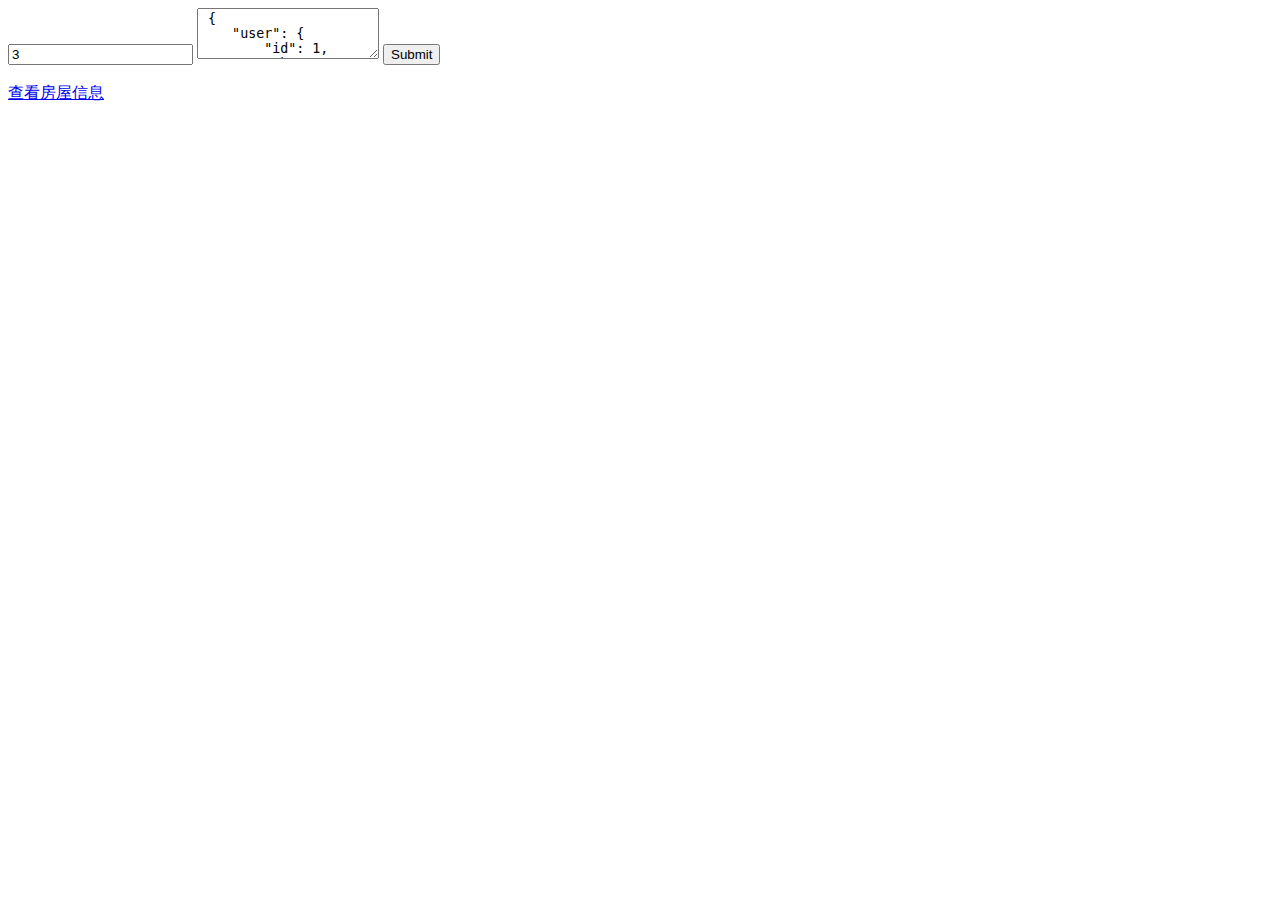
==== WebContent/controllTest.htm @ 5d7a242f "pinan xiaoqu" ====
<!DOCTYPE html>
<html>
<head>
<meta charset="UTF-8">
<title>Insert title here</title>
</head>
<body>
<form action="CarServlet/add" method="post">
<input type="text" name="method" value="3">
<textarea rows="3" cols="20" name="params">
 {
    "user": {
        "id": 1,
        "phone": "18323234567",
        "name": "杨干警",
        "password": "000000",
        "type": 2,
        "areaID": 1,
        "isDelete": false,
        "header": ""
    },
    "car": {
        "plateNum": "赣G3221",
        "brand": "奔驰",
        "color": "红色",
        "carNum": "1232131",
        "owner": "张三",
        "pinYin": "",
        "cardID": "123123112121234",
        "phone": "13241322314",
        "areaID": 1,
        "adderID": 1,
        "createDate": "2017-03-12",
        "isDelete": false,
        "areaName": "",
        "adderName": ""
    }
}
</textarea>
<input type="submit">
</form>

<!-- <script type="text/javascript" src="scripts/jquery-1.9.1.min.js"></script>
<script type="text/javascript">
	$(function(){
		$("#testJson").click(function(){
			var url = "AreaServlet?method=4";
			var args = {user:{
				id:1,
				phone:'18323234567',
				name:'杨干警',
				password:'000000',
				type:2,
				areaID:1,
				isDelete:false
				},placeStation:'七里湖派出所'
				};
			/* $.post(url, args, function(data){
				
			},"json");  */
			
			$.ajax({  
	            type: "POST",  
	            url: url,  
	            contentType: "application/json", //必须有  
	            dataType: "json", //表示返回值类型，不必须  
	            data: JSON.stringify(args),  //相当于 //data: "{'str1':'foovalue', 'str2':'barvalue'}",  
	            success: function (jsonResult) {  
	                alert(jsonResult);  
	            }  
	        });  
	      
			
			/* $.ajax({

                type : 'post',

                url : url,

                //设置contentType类型为json

                contentType : 'application/json;charset=utf-8',

                //json数据

                data : args,

                //请求成功后的回调函数

                success : function(data) {

                         alert(data);

                }

      }); */
			
			return false;
		});
	})
</script> -->

<!-- <input type="button" id="testJson" value="testJson"/> -->

<br>
<a href="/mySafeArea/HouseServlet/getBasic">查看房屋信息</a>
</body>
</html>
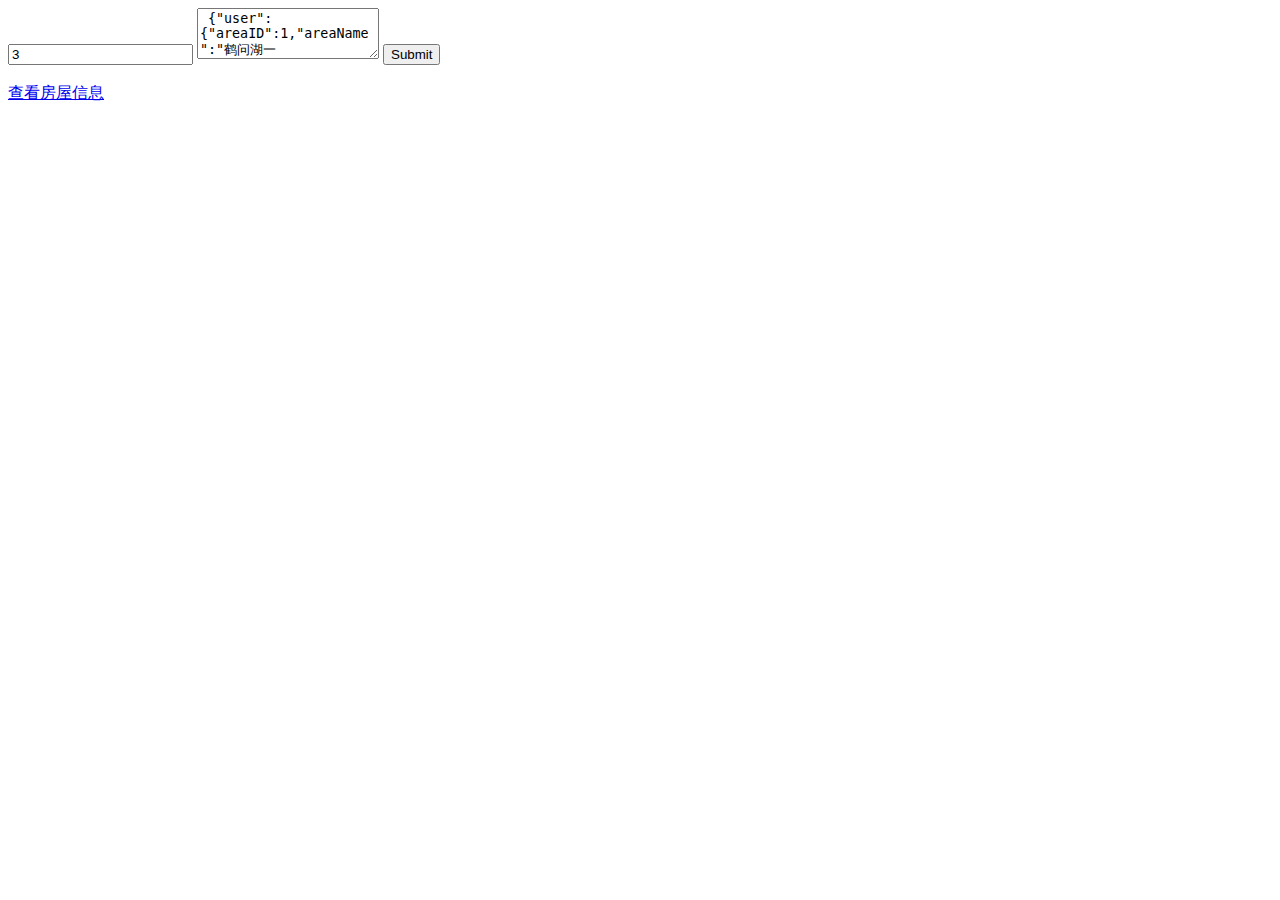
==== commit 6aa478d6: "update" ====
--- a/WebContent/controllTest.htm
+++ b/WebContent/controllTest.htm
@@ -5,37 +5,10 @@
 <title>Insert title here</title>
 </head>
 <body>
-<form action="CarServlet/add" method="post">
+<form action="../AreaServlet" method="post">
 <input type="text" name="method" value="3">
 <textarea rows="3" cols="20" name="params">
- {
-    "user": {
-        "id": 1,
-        "phone": "18323234567",
-        "name": "杨干警",
-        "password": "000000",
-        "type": 2,
-        "areaID": 1,
-        "isDelete": false,
-        "header": ""
-    },
-    "car": {
-        "plateNum": "赣G3221",
-        "brand": "奔驰",
-        "color": "红色",
-        "carNum": "1232131",
-        "owner": "张三",
-        "pinYin": "",
-        "cardID": "123123112121234",
-        "phone": "13241322314",
-        "areaID": 1,
-        "adderID": 1,
-        "createDate": "2017-03-12",
-        "isDelete": false,
-        "areaName": "",
-        "adderName": ""
-    }
-}
+ {"user":{"areaID":1,"areaName":"鹤问湖一号","header":"www.jju.com","id":1,"name":"曹鹏飞","password":"123","phone":"123","policeID":1,"type":2}}
 </textarea>
 <input type="submit">
 </form>
@@ -103,6 +76,7 @@
 <!-- <input type="button" id="testJson" value="testJson"/> -->
 
 <br>
-<a href="/mySafeArea/HouseServlet/getBasic">查看房屋信息</a>
+<a href="/mySafeArea/HouseServlet/getBasic">查看房屋信息</a><br>
+
 </body>
 </html>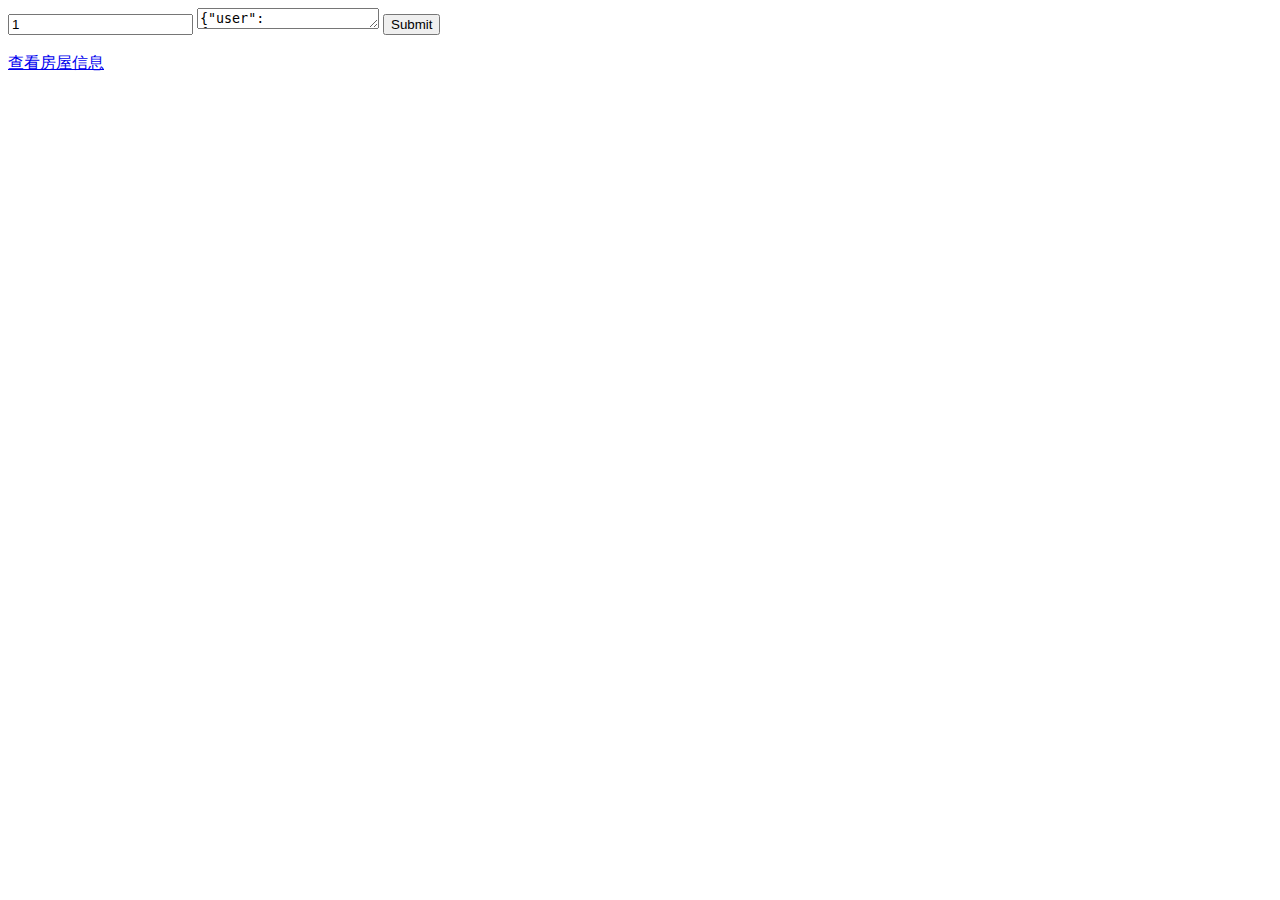
==== commit 65f0851d: "update" ====
--- a/WebContent/controllTest.htm
+++ b/WebContent/controllTest.htm
@@ -6,9 +6,9 @@
 </head>
 <body>
 <form action="../AreaServlet" method="post">
-<input type="text" name="method" value="3">
-<textarea rows="3" cols="20" name="params">
- {"user":{"areaID":1,"areaName":"鹤问湖一号","header":"www.jju.com","id":1,"name":"曹鹏飞","password":"123","phone":"123","policeID":1,"type":2}}
+<input type="text" name="method" value="1">
+<textarea rows="1" cols="20" name="params">
+{"user":{"areaID":1,"areaName":"鹤问湖一号","header":"www.jju.com","id":1,"name":"曹鹏飞","password":"123","phone":"123","policeID":1,"policeName":"七里湖派出所","type":2},"policeID":1}
 </textarea>
 <input type="submit">
 </form>
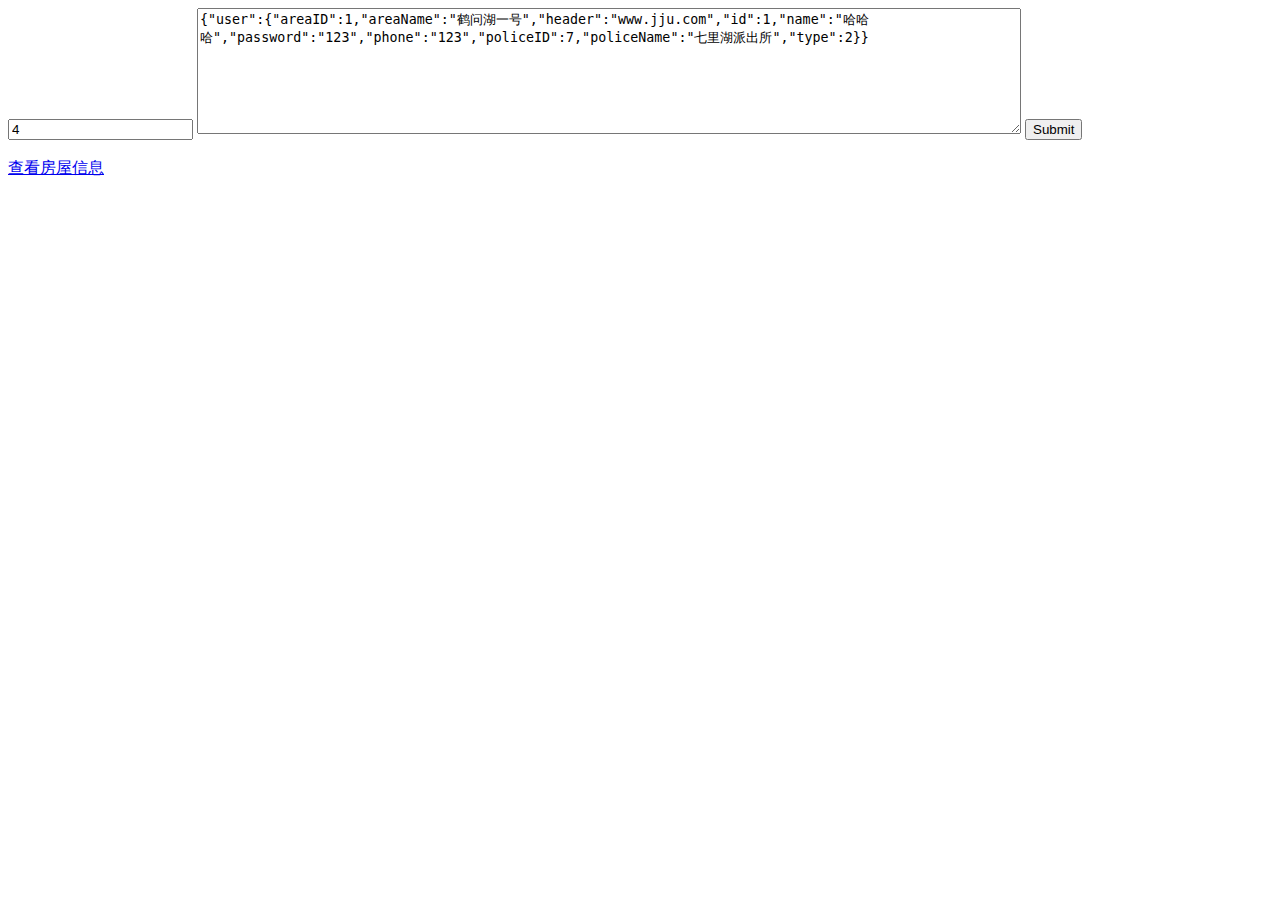
==== commit da9364a3: "update" ====
--- a/WebContent/controllTest.htm
+++ b/WebContent/controllTest.htm
@@ -5,10 +5,10 @@
 <title>Insert title here</title>
 </head>
 <body>
-<form action="../AreaServlet" method="post">
-<input type="text" name="method" value="1">
-<textarea rows="1" cols="20" name="params">
-{"user":{"areaID":1,"areaName":"鹤问湖一号","header":"www.jju.com","id":1,"name":"曹鹏飞","password":"123","phone":"123","policeID":1,"policeName":"七里湖派出所","type":2},"policeID":1}
+<form action="../UserServlet" method="post">
+<input type="text" name="method" value="4">
+<textarea rows="8" cols="100" name="params">
+{"user":{"areaID":1,"areaName":"鹤问湖一号","header":"www.jju.com","id":1,"name":"哈哈哈","password":"123","phone":"123","policeID":7,"policeName":"七里湖派出所","type":2}}
 </textarea>
 <input type="submit">
 </form>
